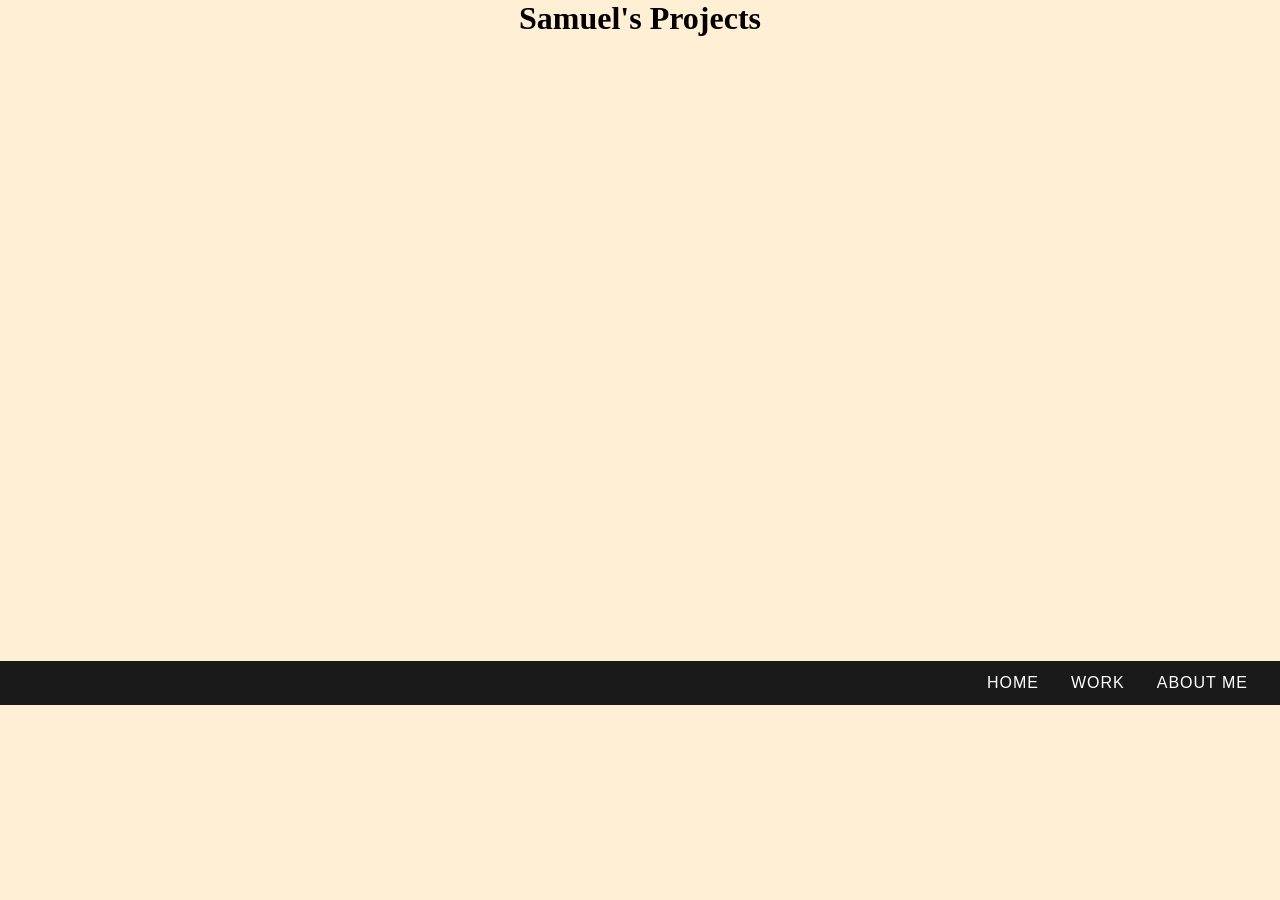
==== projects.html @ abf737b4 "Add files via upload" ====
<!DOCTYPE html>
<html lang="en">

  <head>
    <meta charset="UTF-8">
    <title>Projects page</title>
    <link rel="stylesheet" href="./projects_style.css">

  </head>
    
  <body>
  <!doctype html>
<html>
<head>
	<center>
<meta charset="utf-8">
<title>My Projects </title>
</head>

<body>
	<h1> Samuel's Projects </h1>
	    <iframe src="https://scratch.mit.edu/projects/1269277576/embed" allowtransparency="true" width="485" height="402" frameborder="0" scrolling="no" allowfullscreen></iframe>
  <iframe width="392" height="620" style="border: 0px;" src="https://studio.code.org/projects/applab/1b700dbf-c398-4ba7-99c6-6d751e211909/embed"></iframe>
  <iframe width="392" height="620" style="border: 0px;" src="https://studio.code.org/projects/applab/e3f6d19c-b36d-466a-a735-62e4051559be/embed"></iframe>
</body>

     <nav class="navbar">
  <ul class="nav-links">
    <li><a href="https://codepen.io/Samuel-Chang-the-reactor/pen/pvNpWaX">Home</a></li>
    <li><a href="https://codepen.io/Samuel-Chang-the-reactor/pen/bNBaoMO">Work</a></li>
     
    <li><a href="#aboutme">About me</a></li>
  </ul>
</nav>
		
		
</html>
    
  </body>
  
</html>
---- projects_style.css ----
/* Optional: Quick reset to remove default browser spacing */
* {
  margin: 0;
  padding: 0;
  box-sizing: border-box;
}

/* Main Navbar Container */
.navbar {
  background-color: #1a1a1a; /* Dark sleek background */
  padding: 0.8rem 2rem;
  position: sticky;          /* Keeps navbar at the top while scrolling */
  top: 0;
  z-index: 1000;
}

/* Unordered List styling */
.navbar ul {
  list-style-type: none;     /* Removes bullet points */
  display: flex;             /* Aligns items horizontally */
  justify-content: flex-end; /* Pushes links to the right (change to 'center' or 'flex-start' as desired) */
  align-items: center;
  gap: 2rem;                 /* Adds equal spacing between the links */
}

/* Navigation Links */
.navbar a {
  color: #ffffff;            /* White text color */
  text-decoration: none;     /* Removes the default underline */
  font-family: sans-serif;
  font-size: 1rem;
  font-weight: 500;
  text-transform: uppercase; /* Makes text all caps for a clean look */
  letter-spacing: 1px;
  transition: color 0.3s ease; /* Smooth transition for the hover effect */
}

/* Hover State */
.navbar a:hover {
  color: #4caf50;            /* Changes link color to green on hover */
}

body {
  background-color: papayawhip;
}
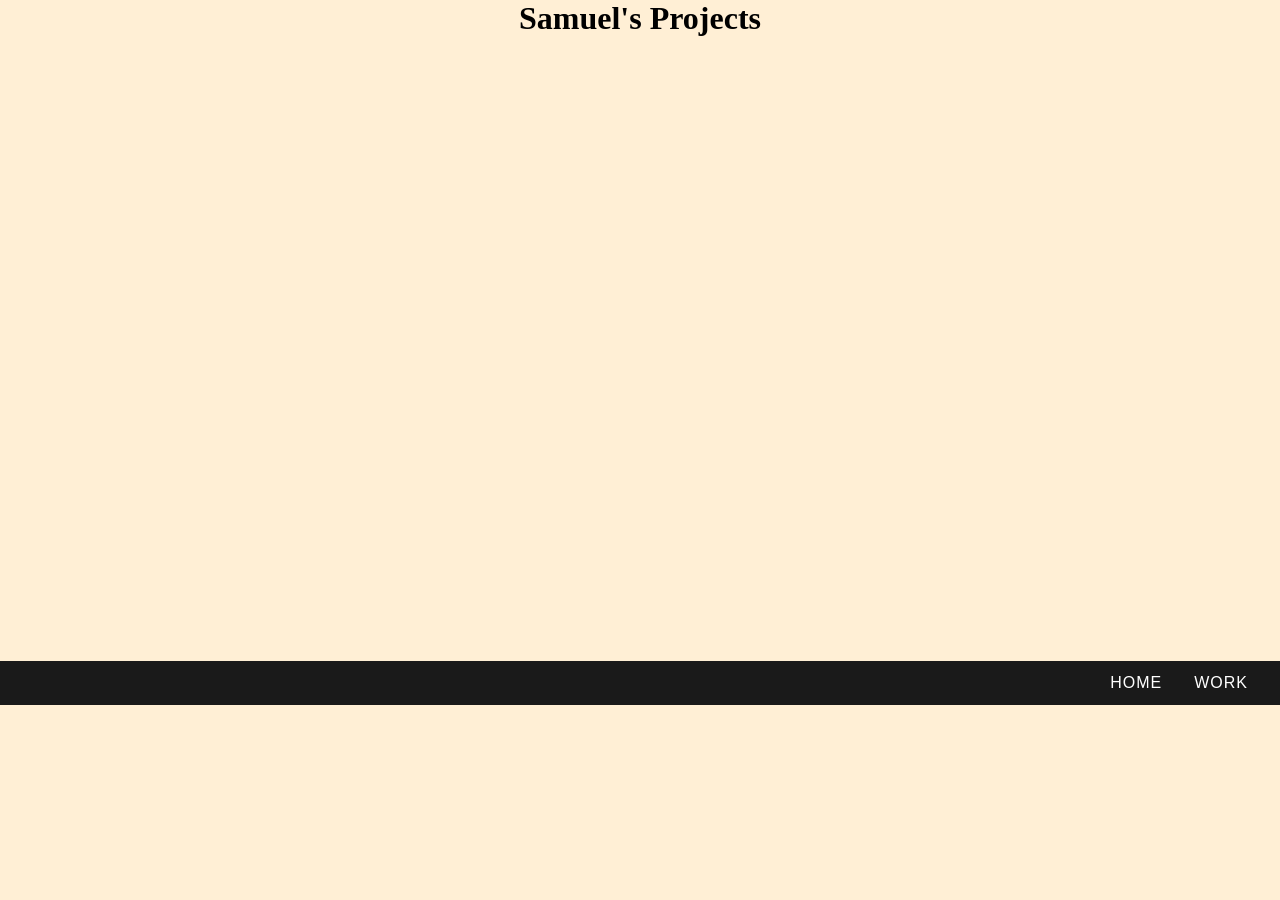
==== commit e5a03a15: "Update projects.html" ====
--- a/projects.html
+++ b/projects.html
@@ -26,10 +26,8 @@
 
      <nav class="navbar">
   <ul class="nav-links">
-    <li><a href="https://codepen.io/Samuel-Chang-the-reactor/pen/pvNpWaX">Home</a></li>
-    <li><a href="https://codepen.io/Samuel-Chang-the-reactor/pen/bNBaoMO">Work</a></li>
-     
-    <li><a href="#aboutme">About me</a></li>
+    <li><a href="./index.html">Home</a></li>
+    <li><a href="./projects.html">Work</a></li>
   </ul>
 </nav>
 		
